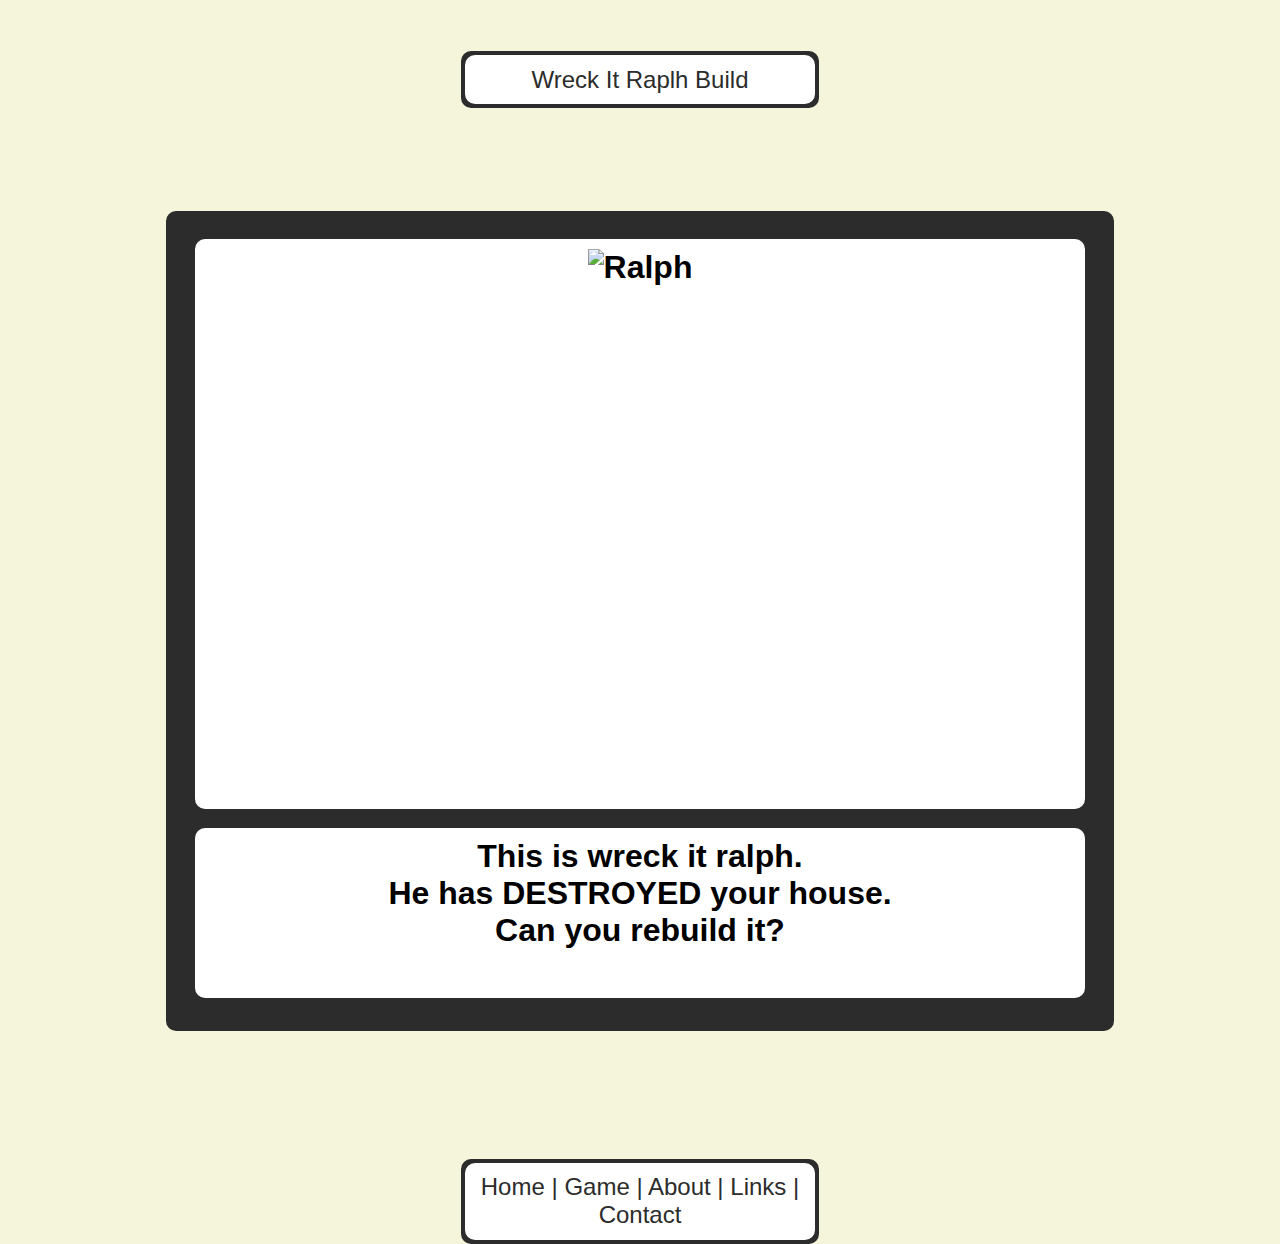
==== index.html @ bc71675c "Add files via upload" ====
<!DOCTYPE html>
<html lang="en">
<head>
    <link rel="stylesheet" href="style.css">
    <title>
        Secret Website 
    </title>
</head>
<body>


    <header>
        <div id="mainTitle">
            Wreck It Raplh Build
        </div>
    </header>

    <h1 id="HomeBorder">
        <p id="HomeMenu">
            <img src="https://i.pinimg.com/originals/26/73/35/2673351d4ceb51f6d6d18526f43b70b2.gif" alt="Ralph">
            <p id="HomeTxt">This is wreck it ralph. <br> He has DESTROYED your house. <br> Can you rebuild it?
            </p>
        </p>
    </h1>

    <footer>
        <div id="footerBox">
            <a href="index.html">Home</a>  |  <a href="Game.html">Game</a> | <a href="About.html">About</a> | <a href="Links.html">Links</a> | <a href="Contact.html">Contact</a>
        </div>
    </footer>
    

</body>

</html>
---- style.css ----
html, body
{
    height: 100%;
    color: black;
    margin: 0;
    padding: 0;
    font-family: 'Lucida Sans', 'Lucida Sans Regular', 'Lucida Grande', 'Lucida Sans Unicode', 'Geneva', Verdana, sans-serif;
    background-color: beige;
}

header
{
    background-color: #2c2c2c;
    padding: 4px;
    margin-right: 36%;
    margin-left: 36%;
    margin-top: 4%;
    text-align: center;
    border-radius: 10px;
}

#mainTitle
{
    background-color: rgb(255, 255, 255);
    color: #2c2c2c;
    font-size: 150%;
    padding: 3%;
    margin-right: auto;
    margin-left: auto;
    border-radius: 10px;
}

#HomeBorder
{
    height: 800px;
    background-color: #2c2c2c;
    padding: 10px;
    margin-right: 13%;
    margin-left: 13%;
    margin-top: 8%;
    text-align: center;
    border-radius: 10px;
}

#HomeMenu
{   
    height: 550px;
    background-color: rgb(255, 255, 255);
    padding: 10px;
    margin: 2%;
    text-align: center;
    border-radius: 10px;
}

#HomeMenu img
{
    width: 400px;
    height: 550px;
    text-align: center;
}

#HomeTxt
{
    height: 150px;
    background-color: rgb(255, 255, 255);
    padding: 10px;
    margin: 2%;
    text-align: center;
    border-radius: 10px;
}

#AboutBorder
{
    height: 920px;
    background-color: #2c2c2c;
    padding: 10px;
    margin-right: 13%;
    margin-left: 13%;
    margin-top: 8%;
    text-align: center;
    border-radius: 10px;
}

#AboutTxt
{   
    height: 260px;
    background-color: rgb(255, 255, 255);
    padding: 10px;
    margin: 2%;
    text-align: center;
    border-radius: 10px;
}

#LinksBorder
{
    height: 920px;
    background-color: #2c2c2c;
    padding: 10px;
    margin-right: 13%;
    margin-left: 13%;
    margin-top: 8%;
    text-align: center;
    border-radius: 10px;
}

#LinksTxt
{   
    height: 260px;
    background-color: rgb(255, 255, 255);
    padding: 10px;
    margin: 2%;
    text-align: center;
    border-radius: 10px;
}

#ContactBorder
{
    height: 920px;
    background-color: #2c2c2c;
    padding: 10px;
    margin-right: 13%;
    margin-left: 13%;
    margin-top: 8%;
    text-align: center;
    border-radius: 10px;
}

#ContactTxt
{   
    height: 260px;
    background-color: rgb(255, 255, 255);
    padding: 10px;
    margin: 2%;
    text-align: center;
    border-radius: 10px;
}

#ContactBorder #ContactTxt #ContactTxtBox
{
    width: 500px;
    height: 180px;
}

footer
{
    background-color: #2c2c2c;
    padding: 4px;
    margin-top: 10%;
    margin-right: 36%;
    margin-left: 36%;
    text-align: center;
    border-radius: 10px;
}

a:link, a:active, a:visited
{
    text-decoration: none;
    color: #2c2c2c;
}

a:hover
{
    color: aquamarine;
}

#footerBox
{
    background-color: rgb(255, 255, 255);
    color: #2c2c2c;
    font-size: 150%;
    padding: 3%;
    margin-right: auto;
    margin-left: auto;
    border-radius: 10px;
}
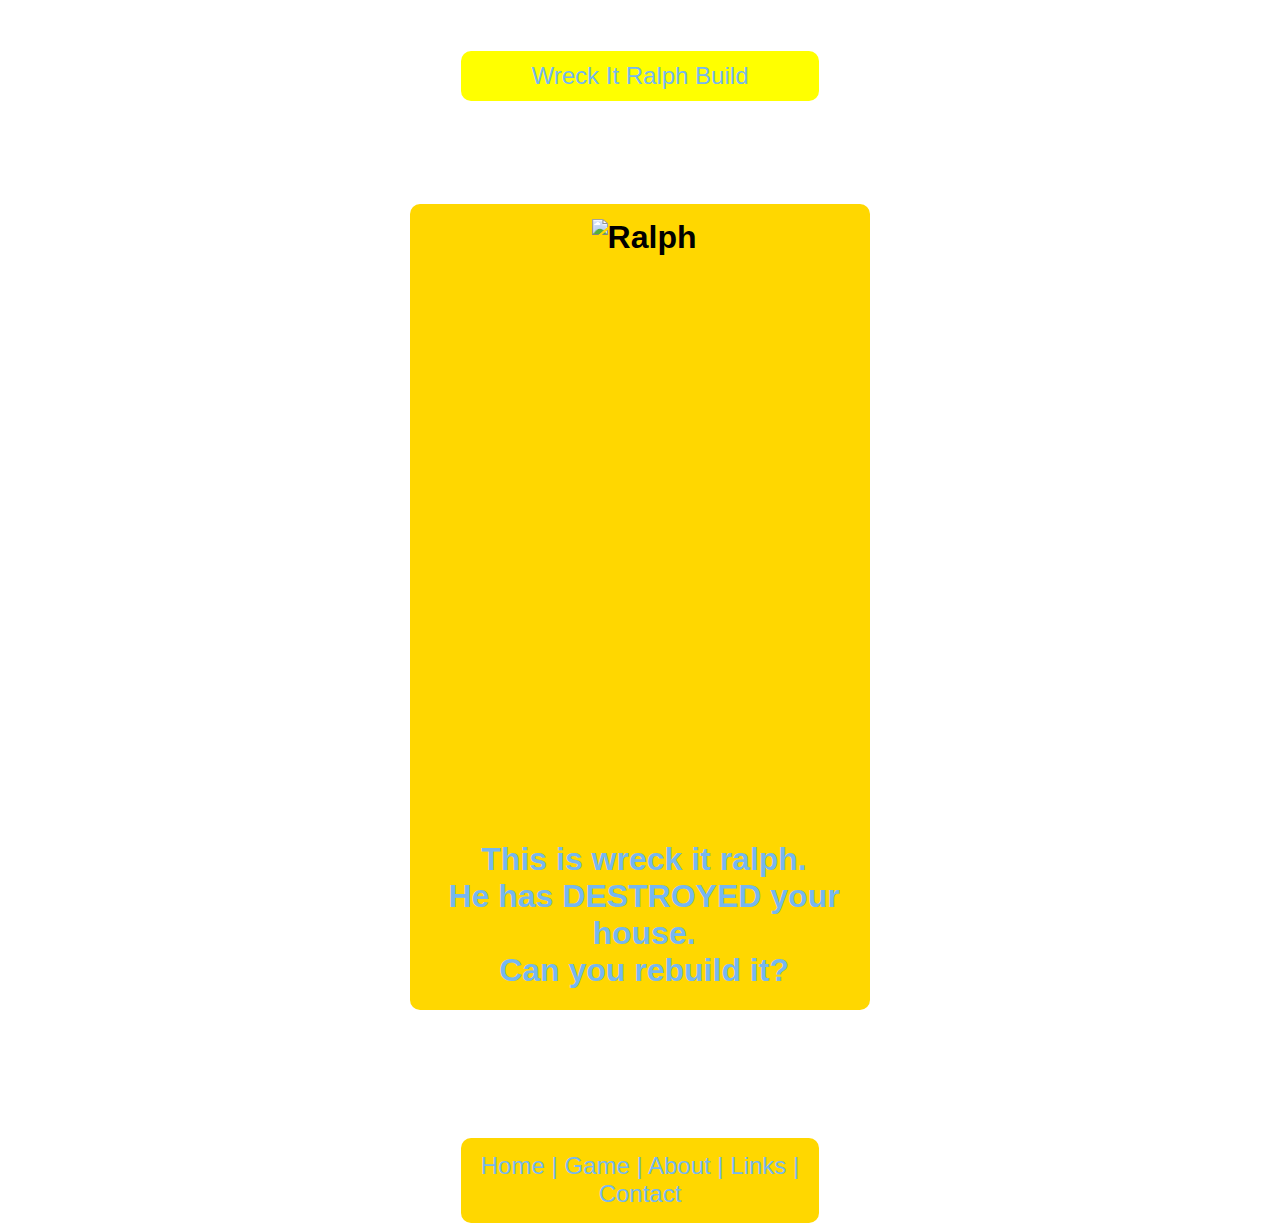
==== commit a3e38dba: "Add files via upload" ====
--- a/index.html
+++ b/index.html
@@ -9,9 +9,10 @@
 <body>
 
 
+
     <header>
         <div id="mainTitle">
-            Wreck It Raplh Build
+            Wreck It Ralph Build
         </div>
     </header>
 
--- a/style.css
+++ b/style.css
@@ -5,12 +5,16 @@
     margin: 0;
     padding: 0;
     font-family: 'Lucida Sans', 'Lucida Sans Regular', 'Lucida Grande', 'Lucida Sans Unicode', 'Geneva', Verdana, sans-serif;
-    background-color: beige;
+    background: url(img/cartoonBG.jpg);
+    background-size: cover;
+    background-repeat: no-repeat;
+    background-position: center;
+    background-attachment: fixed;
 }
 
 header
 {
-    background-color: #2c2c2c;
+    background-color: rgb(255, 255, 0);
     padding: 4px;
     margin-right: 36%;
     margin-left: 36%;
@@ -21,8 +25,187 @@
 
 #mainTitle
 {
-    background-color: rgb(255, 255, 255);
-    color: #2c2c2c;
+    background: url(img/Bgtxt.jpg);
+    background-size: cover;
+    background-repeat: no-repeat;
+    background-position: center;
+    background-attachment: fixed;
+    color: rgb(118, 183, 240);
+    font-size: 150%;
+    padding: 2%;
+    margin-right: 1px;
+    margin-left: 1px;
+    border-radius: 10px;
+}
+
+#HomeBorder
+{
+    height: 800px;
+    background-color: gold;
+    padding: 3px;
+    margin-right: 32%;
+    margin-left: 32%;
+    margin-top: 8%;
+    text-align: center;
+    border-radius: 10px;
+    border-color: gold;
+}
+
+#HomeMenu
+{   
+    height: 600px;
+    width: 96.5%;
+    background: url(img/Bgtxt.jpg);
+    background-size: cover;
+    background-repeat: no-repeat;
+    background-position: center;
+    background-attachment: fixed;
+    padding: 10px;
+    margin: 2px;
+    text-align: center;
+    border-radius: 10px;
+}
+
+#HomeMenu img
+{
+    width: 400px;
+    height: 550px;
+    text-align: center;
+}
+
+#HomeTxt
+{
+    height: 156px;
+    width: 96.5%;
+    background: url(img/Bgtxt.jpg);
+    background-size: cover;
+    background-repeat: no-repeat;
+    background-position: center;
+    background-attachment: fixed;
+    padding: 10px;
+    margin: 2px;
+    text-align: center;
+    border-radius: 10px;
+    color: rgb(118, 183, 240);
+}
+
+#AboutBorder
+{
+    height: 850px;
+    background-color: gold;
+    padding: 1px;
+    margin-right: 25%;
+    margin-left: 25%;
+    margin-top: 50px;
+    text-align: center;
+    border-radius: 10px;
+}
+
+#AboutTxt
+{   
+    height: 260px;
+    background: url(img/Bgtxt.jpg);
+    background-size: cover;
+    background-repeat: no-repeat;
+    background-position: center;
+    background-attachment: fixed;
+    color: rgb(118, 183, 240);;
+    padding: 10px;
+    margin: 2px;
+    text-align: center;
+    border-radius: 10px;
+}
+
+#LinksBorder
+{   
+    height: 850px;
+    background-color: gold;
+    padding: 1px;
+    margin-right: 25%;
+    margin-left: 25%;
+    margin-top: 50px;
+    text-align: center;
+    border-radius: 10px;
+}
+
+#LinksTxt
+{   
+    height: 260px;
+    background: url(img/Bgtxt.jpg);
+    background-size: cover;
+    background-repeat: no-repeat;
+    background-position: center;
+    background-attachment: fixed;
+    color: rgb(118, 183, 240);;
+    padding: 10px;
+    margin: 2px;
+    text-align: center;
+    border-radius: 10px;
+}
+
+#ContactBorder
+{
+    height: 850px;
+    background-color: gold;
+    padding: 1px;
+    margin-right: 25%;
+    margin-left: 25%;
+    margin-top: 50px;
+    text-align: center;
+    border-radius: 10px;
+}
+
+#ContactTxt
+{   
+    height: 260px;
+    background: url(img/Bgtxt.jpg);
+    background-size: cover;
+    background-repeat: no-repeat;
+    background-position: center;
+    background-attachment: fixed;
+    color: rgb(118, 183, 240);;
+    padding: 10px;
+    margin: 2px;
+    text-align: center;
+    border-radius: 10px;
+}
+
+#ContactBorder #ContactTxt #ContactTxtBox
+{
+    width: 500px;
+    height: 180px;
+}
+
+footer
+{
+    background-color: gold;
+    padding: 4px;
+    margin-top: 10%;
+    margin-right: 36%;
+    margin-left: 36%;
+    text-align: center;
+    border-radius: 10px;
+}
+
+a:link, a:active, a:visited
+{
+    text-decoration: none;
+    color: rgb(118, 183, 240);
+}
+
+a:hover
+{
+    color: aquamarine;
+}
+
+#footerBox
+{
+    background: url(img/Bgtxt.jpg);
+    background-size: cover;
+    background-repeat: no-repeat;
+    background-position: center;
+    background-attachment: fixed;
+    color: rgb(118, 183, 240);
     font-size: 150%;
     padding: 3%;
     margin-right: auto;
@@ -30,147 +213,3 @@
     border-radius: 10px;
 }
 
-#HomeBorder
-{
-    height: 800px;
-    background-color: #2c2c2c;
-    padding: 10px;
-    margin-right: 13%;
-    margin-left: 13%;
-    margin-top: 8%;
-    text-align: center;
-    border-radius: 10px;
-}
-
-#HomeMenu
-{   
-    height: 550px;
-    background-color: rgb(255, 255, 255);
-    padding: 10px;
-    margin: 2%;
-    text-align: center;
-    border-radius: 10px;
-}
-
-#HomeMenu img
-{
-    width: 400px;
-    height: 550px;
-    text-align: center;
-}
-
-#HomeTxt
-{
-    height: 150px;
-    background-color: rgb(255, 255, 255);
-    padding: 10px;
-    margin: 2%;
-    text-align: center;
-    border-radius: 10px;
-}
-
-#AboutBorder
-{
-    height: 920px;
-    background-color: #2c2c2c;
-    padding: 10px;
-    margin-right: 13%;
-    margin-left: 13%;
-    margin-top: 8%;
-    text-align: center;
-    border-radius: 10px;
-}
-
-#AboutTxt
-{   
-    height: 260px;
-    background-color: rgb(255, 255, 255);
-    padding: 10px;
-    margin: 2%;
-    text-align: center;
-    border-radius: 10px;
-}
-
-#LinksBorder
-{
-    height: 920px;
-    background-color: #2c2c2c;
-    padding: 10px;
-    margin-right: 13%;
-    margin-left: 13%;
-    margin-top: 8%;
-    text-align: center;
-    border-radius: 10px;
-}
-
-#LinksTxt
-{   
-    height: 260px;
-    background-color: rgb(255, 255, 255);
-    padding: 10px;
-    margin: 2%;
-    text-align: center;
-    border-radius: 10px;
-}
-
-#ContactBorder
-{
-    height: 920px;
-    background-color: #2c2c2c;
-    padding: 10px;
-    margin-right: 13%;
-    margin-left: 13%;
-    margin-top: 8%;
-    text-align: center;
-    border-radius: 10px;
-}
-
-#ContactTxt
-{   
-    height: 260px;
-    background-color: rgb(255, 255, 255);
-    padding: 10px;
-    margin: 2%;
-    text-align: center;
-    border-radius: 10px;
-}
-
-#ContactBorder #ContactTxt #ContactTxtBox
-{
-    width: 500px;
-    height: 180px;
-}
-
-footer
-{
-    background-color: #2c2c2c;
-    padding: 4px;
-    margin-top: 10%;
-    margin-right: 36%;
-    margin-left: 36%;
-    text-align: center;
-    border-radius: 10px;
-}
-
-a:link, a:active, a:visited
-{
-    text-decoration: none;
-    color: #2c2c2c;
-}
-
-a:hover
-{
-    color: aquamarine;
-}
-
-#footerBox
-{
-    background-color: rgb(255, 255, 255);
-    color: #2c2c2c;
-    font-size: 150%;
-    padding: 3%;
-    margin-right: auto;
-    margin-left: auto;
-    border-radius: 10px;
-}
-
